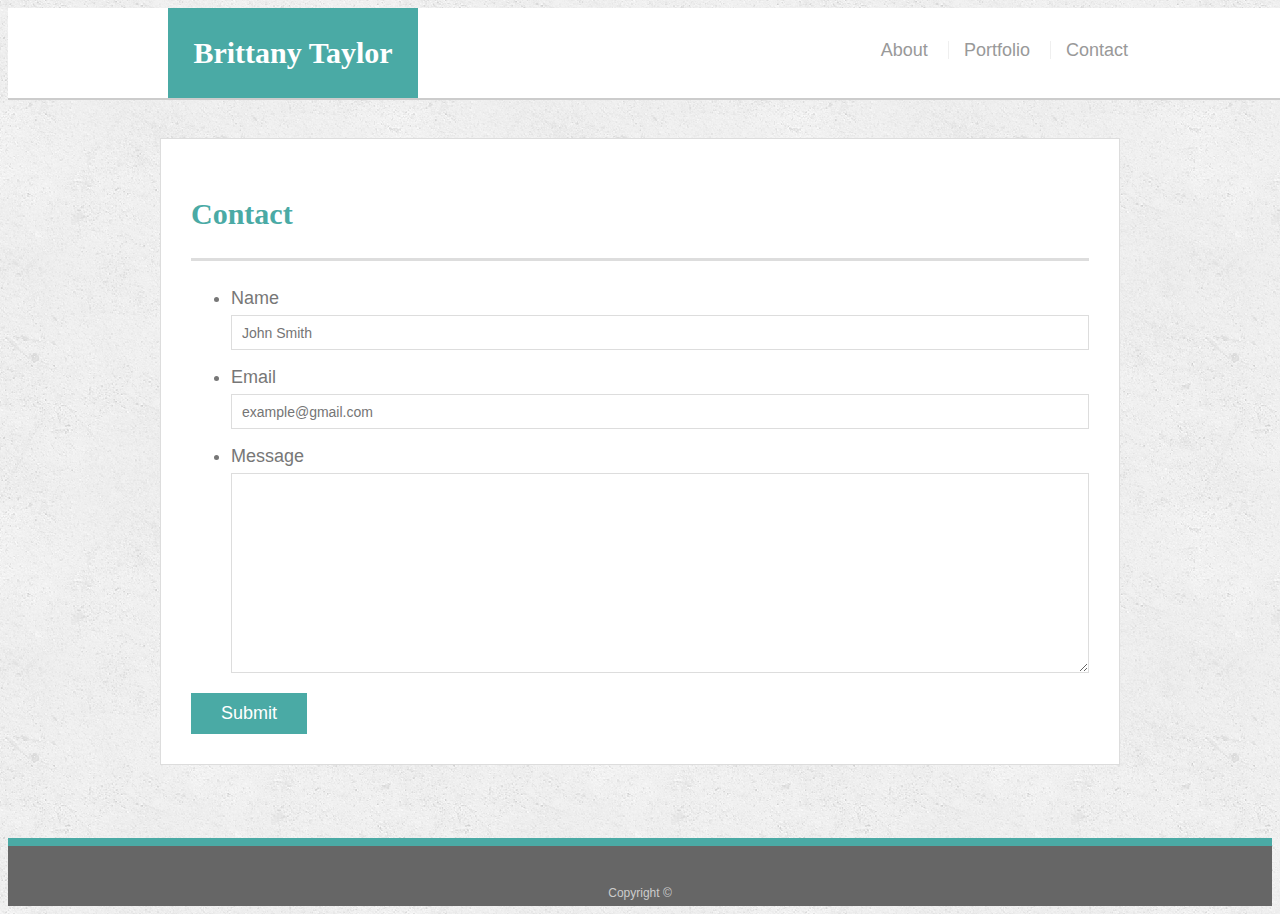
==== contact.html @ b4cd5384 "starting point" ====
<!doctype html>
<html lang="en-us">

<head>
  <meta charset="UTF-8">
  <meta name="viewport" content="width=device-width, initial-scale=1.0">
  <title>Contact | Brittany Taylor</title>
  <link rel="stylesheet" type="text/css" href="assets/css/style.css">
  
</head>

<body>

  <header id="masthead">
    <div class="container">
      <a href="index.html" id="logo">Brittany Taylor</a>
      <nav>
        <a href="index.html">About</a>
        <a href="portfolio.html">Portfolio</a>
        <a href="contact.html">Contact</a>
      </nav>
    </div>
  </header>

  <div id="main-container" class="container">
    <section class="main-section">
      <h1>Contact</h1>

      <form id="contact-form">
        <ul>
          <li>
            <label for="name">Name</label>
            <input type="text" id="name" name="name" placeholder="John Smith" required="required">
          </li>
          <li>
            <label for="email">Email</label>
            <input type="email" id="email" name="email" placeholder="example@gmail.com" required="required">
          </li>
          <li>
            <label for="message">Message</label>
            <textarea id="message" name="message" required="required"></textarea>
          </li>
        </ul>
        <input type="submit">
      </form>

    </section>

  </div>

  <footer>
    <div class="container">
      Copyright &copy; 
    </div>
  </footer>
</body>

</html>
---- assets/css/style.css ----
body {
    font-family: Arial, "Helvetica Neue", Helvetica, sans-serif;
    font-size: 18px;
    line-height: 34px;
    color: #777777;
    background: url("../images/concrete_seamless.png");
  }
  
  * {
    box-sizing: border-box;
  }
  
  /* general */
  
  .container {
    width: 100%;
    max-width: 960px;
    margin: 0 auto;
    clear: both;
  }
  
  h1,
  h2,
  h3,
  p {
    margin-bottom: 20px;
  }
  
  p:last-child {
    margin-bottom: 0;
  }
  
  h1,
  h2,
  h3 {
    font-family: Georgia, Times, "Times New Roman", serif;
    font-weight: 700;
    color: #4aaaa5;
  }
  
  h1 {
    padding-bottom: 20px;
    font-size: 30px;
    line-height: 49px;
    border-bottom: 3px solid #dddddd;
  }
  
  h2,
  h3 {
    font-size: 22px;
  }
  
  /* header */
  
  #masthead {
    position: fixed;
    z-index: 99;
    width: 100%;
    margin: 0 0 30px;
    overflow: auto;
    color: #ffffff;
    background: #ffffff;
    border-bottom: 2px solid #cccccc;
  }
  
  #logo {
    float: left;
    width: 250px;
    height: 90px;
    font-family: Georgia, Times, "Times New Roman", serif;
    font-size: 30px;
    font-weight: 700;
    line-height: 90px;
    color: #ffffff;
    text-align: center;
    text-decoration: none;
    background: #4aaaa5;
  }
  
  nav {
    float: right;
    margin-top: 25px;
  }
  
  nav a {
    display: inline-block;
    padding-left: 15px;
    margin-left: 15px;
    line-height: 18px;
    color: #999;
    text-decoration: none;
    border-left: 1px solid #efefef;
  }
  
  nav a:first-child {
    border-left: 0 none;
  }
  
  /* footer */
  
  footer {
    padding: 30px 0;
    clear: both;
    font-size: 12px;
    color: #ffffff;
    color: #cccccc;
    text-align: center;
    background: #666666;
    border-top: 8px solid #4aaaa5;
    height: 50px;
  }
  
  h3, h2 {
    padding-bottom: 20px;
    margin-bottom: 15px;
    line-height: 22px;
    border-bottom: 2px solid #eeeeee;
  }
  
  /* main */
  
  #main-container {
    padding-top: 130px;
    min-height: calc(100vh - 70px);
  }
  
  .main-section {
    float: left;
    width: 100%;
    max-width: 960px;
    padding: 30px;
    margin: 0 0 40px;
    background: #ffffff;
    border: 1px solid #dddddd;
  }
  
  /* portfolio page */
  
  .work {
    position: relative;
    float: left;
    width: 274px;
    margin: 20px 0 25px;
    overflow: auto;
  }
  
  .work:nth-child(even) {
    margin-right: 40px;
  }
  
  .work img {
    width: 100%;
    border: 0 none;
    opacity: 0.8;
  }
  
  .work h3 {
    position: absolute;
    bottom: 20px;
    width: 100%;
    padding: 15px;
    margin-bottom: 0;
    font-weight: 300;
    line-height: 30px;
    color: #ffffff;
    text-align: center;
    background: #4aaaa5;
    border-bottom: 0;
  }
  
  .auth-image {
    float: left;
    width: 200px;
    height: auto;
    margin-top: 10px;
    margin-right: 25px;
  }
  
  /* contact page */
  
  #contact-form ul {
    margin-bottom: 20px;
  }
  
  #contact-form li {
    margin-bottom: 10px;
  }
  
  label,
  input[type=text],
  input[type=email],
  textarea {
    display: block;
    width: 100%;
  }
  
  input[type=text],
  input[type=email],
  textarea {
    height: 35px;
    padding: 0 10px;
    font-size: 14px;
    border: 1px solid #dddddd;
  }
  
  textarea {
    height: 200px;
  }
  
  input[type=submit] {
    padding: 10px 30px;
    font-size: 18px;
    color: #ffffff;
    cursor: pointer;
    background: #4aaaa5;
    border: 0 none;
  }

  /* Media Query for 980px */

  @media screen and (max-width: 980px) {
    
    .container {
      width: 100%;
      padding-right: 50px;
      padding-left: 50px;
    }
  }

  /* Media Query for 768px */

  @media screen and (max-width: 768px) {
  .container {
    width: 100%;
    padding-right: 50px;
    padding-left: 50px;
    margin: 0 auto;
  }
}

  /* Media Query for 640px */

  @media screen and (max-width: 640px) {

  .container {
    width: 100%;
    margin: 0;
  }

}
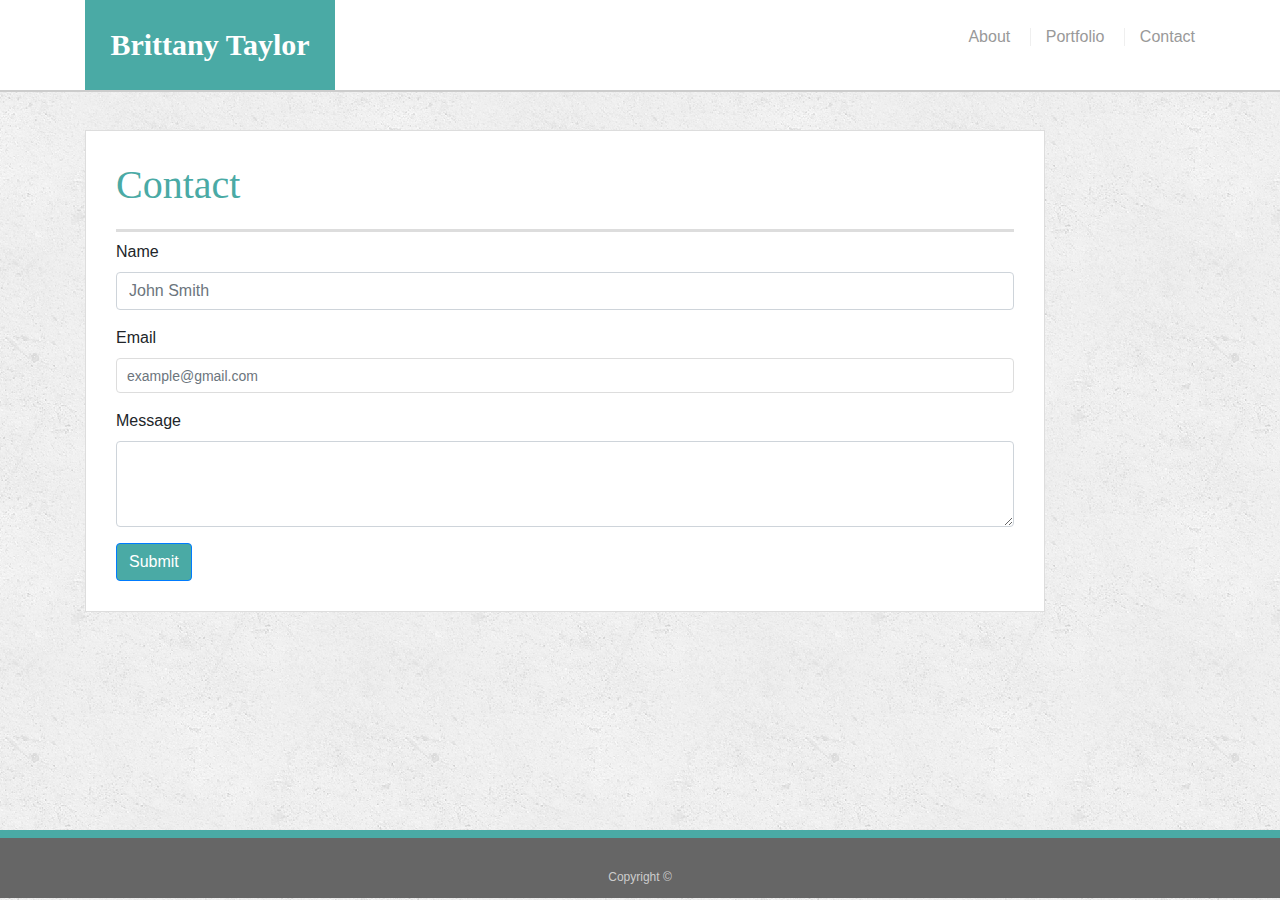
==== commit 0d68b42b: "I'm donegit status" ====
--- a/contact.html
+++ b/contact.html
@@ -6,7 +6,7 @@
   <meta name="viewport" content="width=device-width, initial-scale=1.0">
   <title>Contact | Brittany Taylor</title>
   <link rel="stylesheet" type="text/css" href="assets/css/style.css">
-  
+  <link rel="stylesheet" href="https://stackpath.bootstrapcdn.com/bootstrap/4.3.1/css/bootstrap.min.css" integrity="sha384-ggOyR0iXCbMQv3Xipma34MD+dH/1fQ784/j6cY/iJTQUOhcWr7x9JvoRxT2MZw1T" crossorigin="anonymous">
 </head>
 
 <body>
@@ -26,7 +26,7 @@
     <section class="main-section">
       <h1>Contact</h1>
 
-      <form id="contact-form">
+      <!-- <form id="contact-form">
         <ul>
           <li>
             <label for="name">Name</label>
@@ -42,8 +42,25 @@
           </li>
         </ul>
         <input type="submit">
-      </form>
+      </form> -->
+      <form>
+          
+          <div class="form-group">
+            <label for="exampleInputPassword1">Name</label>
+            <input type="password" class="form-control" id="exampleInputPassword1" placeholder="John Smith">
+          </div>
 
+          <div class="form-group">
+              <label for="exampleInputEmail1">Email</label>
+              <input type="email" class="form-control" id="exampleInputEmail1" aria-describedby="emailHelp" placeholder="example@gmail.com">
+            </div>
+
+          <div class="form-group">
+              <label for="exampleFormControlTextarea1">Message</label>
+              <textarea class="form-control" id="exampleFormControlTextarea1" rows="3"></textarea>
+            </div>
+          <button type="submit" class="btn btn-primary" id="button">Submit</button>
+        </form>
     </section>
 
   </div>
--- a/assets/css/style.css
+++ b/assets/css/style.css
@@ -18,6 +18,7 @@
     margin: 0 auto;
     clear: both;
   }
+
   
   h1,
   h2,
@@ -216,6 +217,11 @@
     border: 0 none;
   }
 
+  #button {
+    background-color: #4aaaa5;
+    color: #ffffff;
+  }
+
   /* Media Query for 980px */
 
   @media screen and (max-width: 980px) {
@@ -226,7 +232,14 @@
       padding-left: 50px;
     }
   }
-
+.portfolio-banner{
+  width:auto;
+  background-color: #4aaaa5;
+  color:white;
+  text-align: center;
+  padding: 3px;
+
+}
   /* Media Query for 768px */
 
   @media screen and (max-width: 768px) {
@@ -235,6 +248,7 @@
     padding-right: 50px;
     padding-left: 50px;
     margin: 0 auto;
+
   }
 }
 
